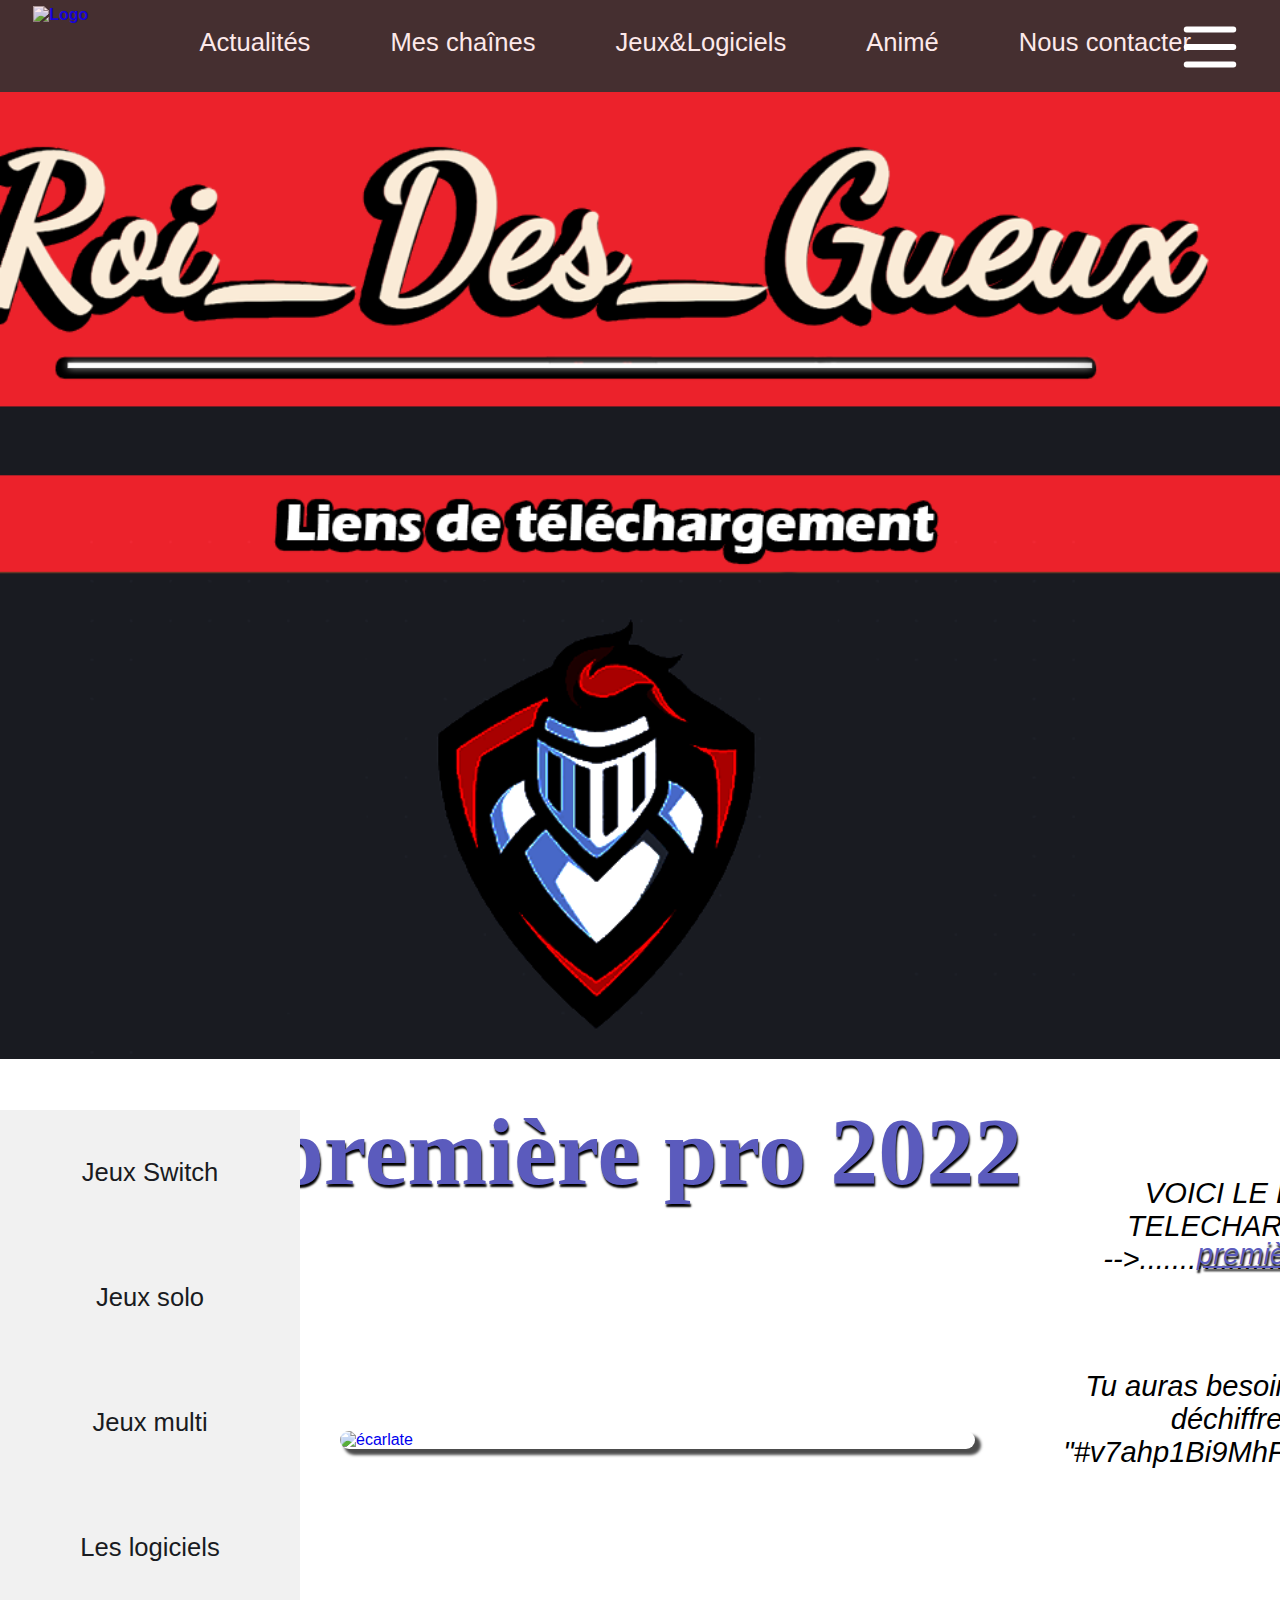
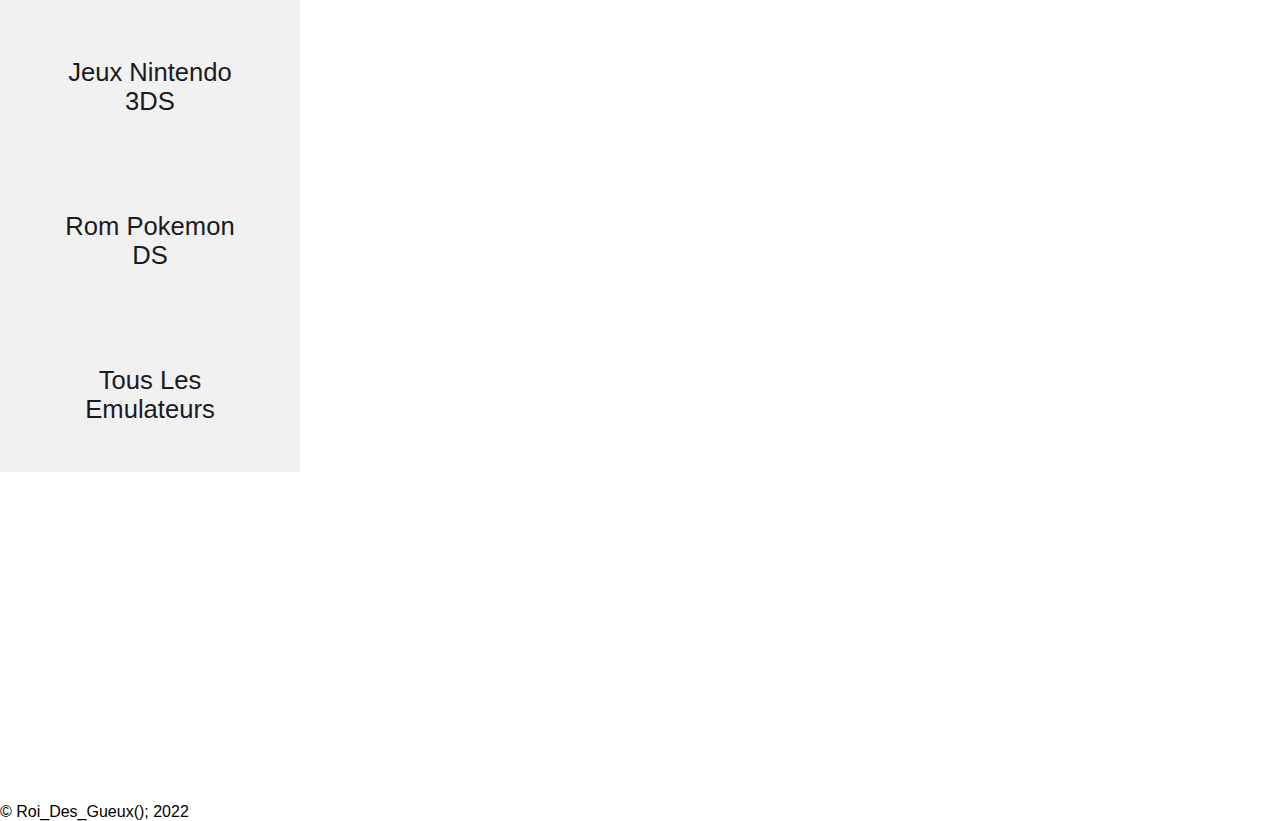
==== liens/1.html @ 8acc4676 "Add files via upload" ====
<!DOCTYPE html>
<html lang="fr">
  <head>
    <meta charset="UTF-8">
    <meta http-equiv="X-UA-Compatible" content="IE=edge">
    <meta name="viewport" content="width=device-width, initial-scale=1.0">
    <link rel="icon" href= "img/background/roi.png" type="image/x-icon">


    <title>Roi_Des_Gueux</title>

    <link rel="stylesheet" href="1.css">
    <link rel="stylesheet" href="https://cdnjs.cloudflare.com/ajax/libs/font-awesome/5.15.3/css/all.min.css" integrity="sha512-iBBXm8fW90+nuLcSKlbmrPcLa0OT92xO1BIsZ+ywDWZCvqsWgccV3gFoRBv0z+8dLJgyAHIhR35VZc2oM/gI1w==" crossorigin="anonymous" referrerpolicy="no-referrer" />

    

<body>
  <header class="header">
        <nav class="nav">
          <ul class="ul1">
            <a href="#"><img src="img/nav/logo.png" alt="Logo" id="logo" width="75px"></a>
            <div class="nav-droite">
              <li><a href="/Actu.html">Actualités</a></li>
              <li><a href="/chaine.html">Mes chaînes</a></li>
              <li><a href="/liens.html">Jeux&Logiciels</a></li>
              <li><a href="/animé.html">Animé</a></li>
              <li><a href="/contacter.html">Nous contacter</a></li>
            </div>
          </nav >
  </header>
          <div class="overlay-menu-mobile" onclick="closeMenuMobile()"></div>
          <header class="header">
            
              <nav class="header__nav">
                  <div class="header__nav__close" onclick="closeMenuMobile()">
                      <svg xmlns="http://www.w3.org/2000/svg" class="h-6 w-6" fill="none" viewBox="0 0 24 24"
                          stroke="currentColor">
                          <path stroke-linecap="round" stroke-linejoin="round" stroke-width="2" d="M6 18L18 6M6 6l12 12" />
                      </svg>
                  </div>
                  <ul class="header__nav__menu">
                      <li class="header__nav__menu__link">
                          <a href="#" >Mes chaînes</a>
                          <div class="sous_titre">
                          <img src="/img/nav/tiktok.png" alt="tiktok" class="img_sous_texte" width="45px">
                          <h4 href="#"> TikTok </h4>
                          </div>
                          <div class="sous_titre">
                          <img src="/img/nav/twitch.png" alt="tiktok" class="img_sous_texte" width="45px">
                          <h4 href="#"> Twitch </h4>
                          </div>
                          <div class="sous_titre">
                          <img src="/img/nav/youtube.png" alt="tiktok" class="img_sous_texte" width="45px">
                          <h4 href="#"> Youtube </h4>
                          </div>
                      </li>
                      <li class="header__nav__menu__link">
                          <a href="#">Jeux&Logiciels</a>
                          <div class="sous_titre">
                            <img src="/img/nav/solo.png" alt="tiktok" class="img_sous_texte" width="43px">
                            <h3 href="#"> Jeux solo </h3>
                            </div>
                            <div class="sous_titre">
                            <img src="/img/nav/deux.png" alt="tiktok" class="img_sous_texte" width="40px">
                            <h3 href="#"> Jeux multi </h3>
                            </div>
                            <div class="sous_titre">
                                <img src="/img/nav/logiciel.png" alt="tiktok" class="img_sous_texte" width="43px">
                                <h3 href="#"> Logiciels </h3>
                                </div>
                      </li>
                      <li class="header__nav__menu__link">
                          <a href="#">Animé</a>
                          <div class="sous_titre">
                            <img src="/img/nav/vostfr.png" alt="tiktok" class="img_sous_texte" width="40px">
                            <h1 href="#"> Vostfr</h1>
                            </div>
                            <div class="sous_titre">
                            <img src="/img/nav/fr.png" alt="tiktok" class="img_sous_texte" width="40px">
                            <h1 href="#"> VF</h1>
                            </div>
                            <div class="sous_titre">
                                <img src="/img/nav/plannig.png" alt="tiktok" class="img_sous_texte" width="40px">
                                <h1 href="#"> Planning</h1>
                                </div>
                      </li>
      
                  </ul>
              </nav>
              <div class="header__burger" onclick="openMenuMobile()">
                  <svg xmlns="http://www.w3.org/2000/svg" class="h-6 w-6" fill="none" viewBox="0 0 24 24"
                      stroke="currentColor">
                      <path stroke-linecap="round" stroke-linejoin="round" stroke-width="2" d="M4 6h16M4 12h16M4 18h16" />
                  </svg>
              </div>
          </header>
          <script>
            function openMenuMobile() {
                document.querySelector('.header__nav').classList.add('open');
                document.querySelector('.overlay-menu-mobile').classList.add('open');
            }
    
            function closeMenuMobile() {
                document.querySelector('.header__nav').classList.remove('open');
                document.querySelector('.overlay-menu-mobile').classList.remove('open');
            }
        </script>
                </script>


              </div>
            </div>

<div id="imagePrincipale">
    
</div>
</header>
</header>
</body><body>

  <ul class="ul">
    <li><a href="/jeux switch/liens.html" class="active">
       <i class="Roms Pokemon Switch"></i>
       Jeux Switch</a></li>
       <li><a href="/jeux solo/liens.html">
        <i class="Suite Adobe 2022"></i>
        Jeux solo</a></li>
        <li><a href="/jeux multi/pages/liens.html">
          <i class="Suite Adobe 2022"></i>
          Jeux multi</a></li>
          <li><a href="/jeux logiciel/liens.html">
            <i class="Suite Adobe 2022"></i>
            Les logiciels</a></li>
    <li><a href="/jeux 3DS/liens.html">
      <i class=" Tous Les jeux Mario Switch"></i>
      Jeux Nintendo 3DS</a></li>
    <li><a href="/jeux DS/liens.html">
      <i class="Rom Pokemon DS"></i>
    Rom Pokemon DS</a></li>
    <li><a href="/jeux emulateur/liens.html">
      <i class="Tous Les Emulateurs"></i>
    Tous Les Emulateurs</a></li>
  </ul>
  
</br>
</br></br>
</br>
<h6 id="titre">première pro 2022</h6>
<div class="imagesPrestations"> <div id="centre">
 <div class="violet">
   <a href="#"><img src="img/lien/logiciel/premiere.png" alt="écarlate" style="height:auto"></a></div>
   <div class="txt-violet">
     
       <h5>VOICI LE LIEN DE TELECHARGEMENT   </br>-->....................................    <a href="https://mega.nz/folder/8X4ngL7B ">  <U><B><div id="texte"> première pro 2022</B></U></div></br> </a>
       </br></br></br>Tu auras besoin de la clé de déchiffrement : </br>"#v7ahp1Bi9MhFEMqqfOdz3w"</h5>
        
    
   </div>

   </div>
   </div>
 </div>  </div>
</div>
 
</div>
<div  id="deuxiemeTrait"></div>
   <div id="copyrightEtIcons">
     <div id="copyright">
       <span></br></br></br></br></br></br></br></br></br></br></br></br></br></br></br></br></br></br></br></br></br></br></br></br></br></br></br></br></br></br></br></br></br></br></br></br></br></br></br></br></br></br></br></br></br></br></br></br></br></br></br></br></br></br>© Roi_Des_Gueux(); 2022</span>
       
     </div>
   </div>
</body>

</html>
---- liens/1.css ----
body{
  margin: 0% 0%;
  padding: 0% 0%;
  font-family: 'Advent Pro', sans-serif;
}
@import url('https://fonts.googleapis.com/css?family=Advent+Pro|Dancing+Script&display=swap');

html {
scroll-behavior: smooth;
}


ul {
margin: 0;
padding: 0;
z-index: 4;
}
li {
list-style-type: none;

}
.h2 {
text-transform: uppercase;
text-align: center;
padding-top: 40px;
font-size: 3em;
}
a {
text-decoration: none;
}
/* ******************* NAVBAR ******************* */
.nav {
  overflow: hidden;
  position: fixed;
  width: 100%;
  opacity: 0.9;
  background-color: #333131;  
  z-index: 7;

}
.header ul {
  list-style-type: none;
  z-index: 7;

}
.header li {
  float: left;
  z-index: 7;

}
.header li a {
  text-decoration: none;
  display: block;
  padding: 18px 40px;
  margin-bottom: 6.5%;
  color: white ;
  font-family: sans-serif;
  font-size: 160%;
  z-index: 7;


 }
#logo {
  font-weight: bold;
  float: left;
  margin-left: 2.6%;
  margin-top: 0.5%;
  margin-right: 4%;
  z-index: 7;

}

.ul1 li a:hover {
  background-color: #5a5a5a;
  color: #fff;
  z-index: 7;

}


.nav-droite{
padding-top: 0.8%;
z-index: 7;

}
/* ******************* NAVBAR-burger ******************* */
.header__logo img {
max-height: 50px;
z-index: 7;

}


.header__nav__menu {
padding: 0;
margin: 0;
list-style: none;
display: flex;
z-index: 7;

}

.header__nav__menu__link {
margin-right: 20px;
z-index: 7;


}
.header__nav__menu__link h1 {
color: #fff;
margin-left: 80%;
font-size: 15px;
z-index: 7;

}
.header__nav__menu__link h3 {
color: #fff;
margin-left: 41%;
font-size: 15px;
z-index: 7;

}
.header__nav__menu__link h4 {
color: #fff;
margin-left: 49%;
z-index: 7;

font-size: 15px;
}

.sous_titre{
display: block;
}

.img_sous_texte{
position: absolute;
display: flex;
left: 25%;
margin-top: -2%;
z-index: 7;

}
.img_sous_textes{
position: absolute;
display: flex;
left: 38%;
margin-top: -1%;
top: 27.2%;
z-index: 7;

}

.header__nav__menu__link:last-of-type {
margin-right: initial;
z-index: 7;

}

.header__nav__menu__link a {
color: #fff;
font-family: 'Arial';
font-weight: 850;
z-index: 7;

text-decoration: none;
position: relative;
}

.header__nav__menu__link a:after {
content: '';
height: 2px;
background-color: #fff;
width: 0;
position: absolute;
bottom: -5px;
right: 0;
transition: 0.2s all ease-in-out;
z-index: 7;

}

.header__nav__menu__link a:hover:after {
width: 100%;
left: 0;
z-index: 7;

}

.header__burger {
display: none;
z-index: 7;


}

.header__burger svg {
stroke: #fff;
width: 70px;
height: 70px;
float: right;
right: 35px;
top: 12px;
position: absolute;
z-index: 7;
position: fixed;

}

.header__nav__close {
display: none;
}

@media screen and (max-width: 10500px) {

.header__burger {
    display: block;
    cursor: pointer;
    z-index: 7;

}


.header__nav {
    position: fixed;
    top: 0;
    right: 0;
    width: 30%;
    height: 100vh;
    background-color: #333333;
    display: flex;
    align-items: center;
    justify-content: center;
    display: none;
    z-index: 7;

}

.header__nav.open {
    display: flex;
    animation: transformMenu 300ms ease-in-out forwards;
    z-index: 7;

}

@keyframes transformMenu {
    0% {
        transform: translateX(100%);
    }

    100% {
        transform: initial;
    }
}

.header__nav__menu {
    flex-direction: column;
    align-items: flex-start;
    padding-right: 15%;
    z-index: 7;

}

.header__nav__menu__link {
    margin-right: 0;
    z-index: 7;

    margin-bottom: 20px;
}

.header__nav__menu__link a {
    font-size: 40px;
    left: 8%;
    z-index: 7;

}

.header__nav__close {
    display: block;
    z-index: 7;

    cursor: pointer;
    
}

.header__nav__close svg {
    stroke: #fff;
    width: 22px;
    z-index: 7;

    height: 22px;
    position: absolute;
    top: 16px;
    right: 16px;
}

.overlay-menu-mobile {
    position: fixed;
    top: 0;
    left: 0;
    width: 100vw;
    height: 100vh;
    background-color: rgba(0,0,0,0.6);
    display: none;
    z-index: 7;

}

.overlay-menu-mobile.open {
    display: block;z-index: 7;

}

}
.ul{

  width: 300px;
  background-color: #f1f1f1;
  position: absolute;
  font-size: 1.6em;
  text-align: center;
  margin-top: 4%;
  z-index: 1;

}
.ul a{
  display: block;
  color: #191b21;
  padding: 48px 60px;
  text-decoration: none;
  z-index: 1;
}
.ul li a:hover {
  background-color: #fad390;
  color: #fff;
}

  .icon {
    margin-right: 10px;
  }

/* **************** IMAGE PRINCIPALE ************* display: block;
  
    */
#imagePrincipale {
  padding-top: 260px;
  background: url(/img/background/arriere.png) no-repeat 60% 60%;
  background-size: cover;
  height: 799px;
}

#premierTrait {
  height: 1px;
  width: 25%;
  margin: -3px auto;
  background-color: #191b21;
  box-shadow: 1px 3px 2px #191b21;
}
.h3 {
  text-align: center;
  color:antiquewhite;
  font-size: 3.2em;
  text-shadow: 1px 3px 2px black;
  
}

/* **************** TOURISME ********************** */


/* ******************* FOOTER ******************** */
p{
    color: #f1f2f6;
}
h5{
  font-style: italic;
  text-align: center;
  font-size: medium;
  font-family: Arial, Helvetica, sans-serif;
}
#presentation {
  background-color: #f1f2f6;
  padding: 20px 0px 150px 0;
 
}
#texteIntro {
  padding: 70px 15%;
  font-size: 1em;
  font-style: oblique;
  font-family: 'Arial', cursive;
}
#prestations {
  display: flex;
  flex-wrap: wrap;
  justify-content: space-between;
  padding: 30px 20%;  
}
.imagesPrestations h5 {
  text-align: center;
  font-size: 1.4em;
  margin: 18px;
  font-weight: 300;
}
.imagesPrestations img {
  border-radius: 10px;
  box-shadow: 5px 5px 3px 1px rgb(0 0 0 / 70%);
  height: 345px;
  width: 635px;
  display: flex;
}
.imagesPrestations img:hover {
  opacity: 0.5;
  transform: scale(1.05);
  transition: 0.6s ease-in-out;
}

.ecarlate{
  margin-left: -10px;
 display: flex;
 margin-top: 30px;
}
h6 {
  font-family: 'Dancing Script', cursive;
  color: #5b5bbd;
  font-size: 6em;
  margin-left: 1%;
  margin-top: 100px;
  text-shadow: 1px 3px 2px rgb(0, 0, 0);
  z-index: 3;
}
#titre{
    font-family: 'Dancing Script', cursive;
    text-align: center;
    color: #5b5bbd;
    font-size: 6em;
    margin-top: 100px;
    text-shadow: 1px 3px 2px rgb(0, 0, 0);
    margin-top: -35px;
  }


.violet{
  margin-left: 340px;
  margin-top: 130px;
  display: flex;
}
.txt-violet {
  margin-left: 1000px;
  margin-top: -290px;
  text-transform: none;
  text-align: center;
  font-size: 1.3em;
  display: flex;
  height: 5px;
  margin: 30px -820px 2 0;
}
.txt-violet a {
  color: #5b5bbd;

}

#texte {
  padding: 0px;
  transition: transform .2s;
  width: 400px;
  height: 0px;
  margin: -1 auto;
  margin-left: 98px;
  text-shadow: 1px 3px 2px rgb(0 0 0);
  margin-top: -38px;
}
#texte:hover {
	
 
  transform: scale(1.1);
}
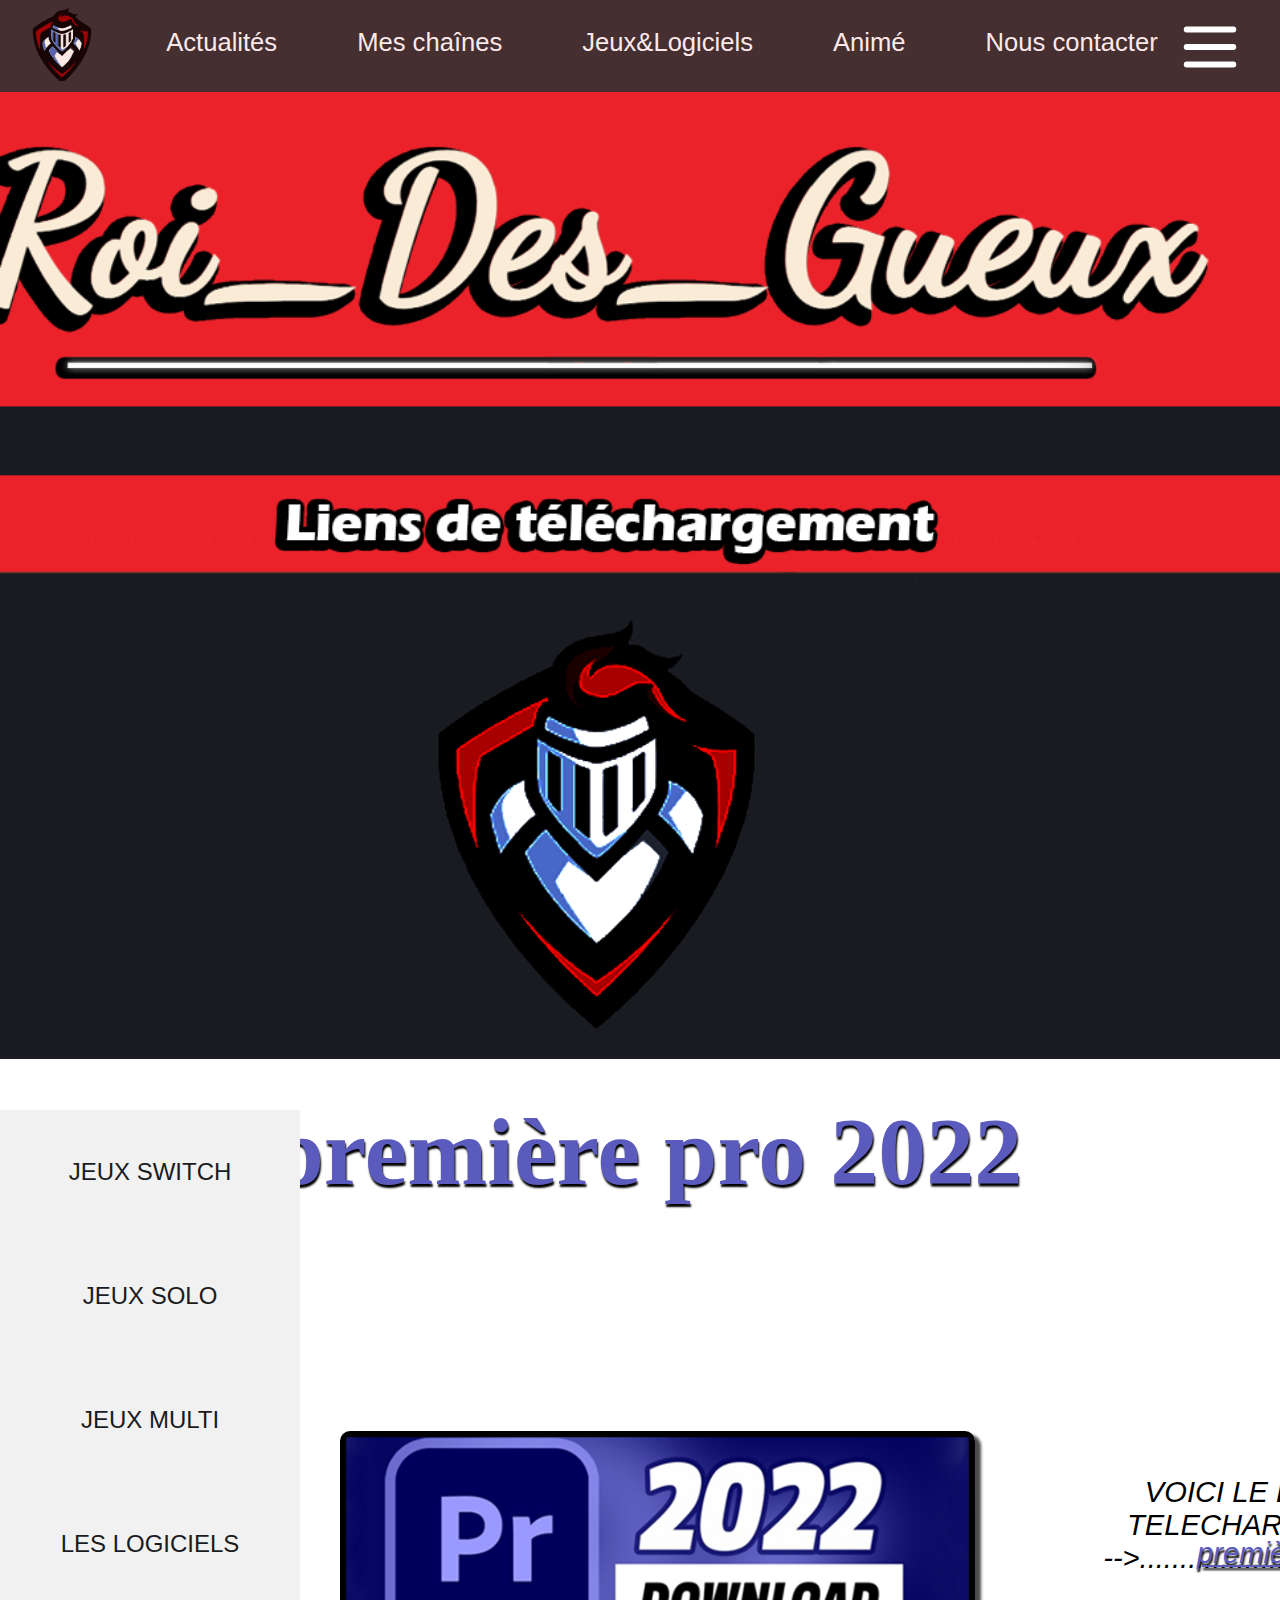
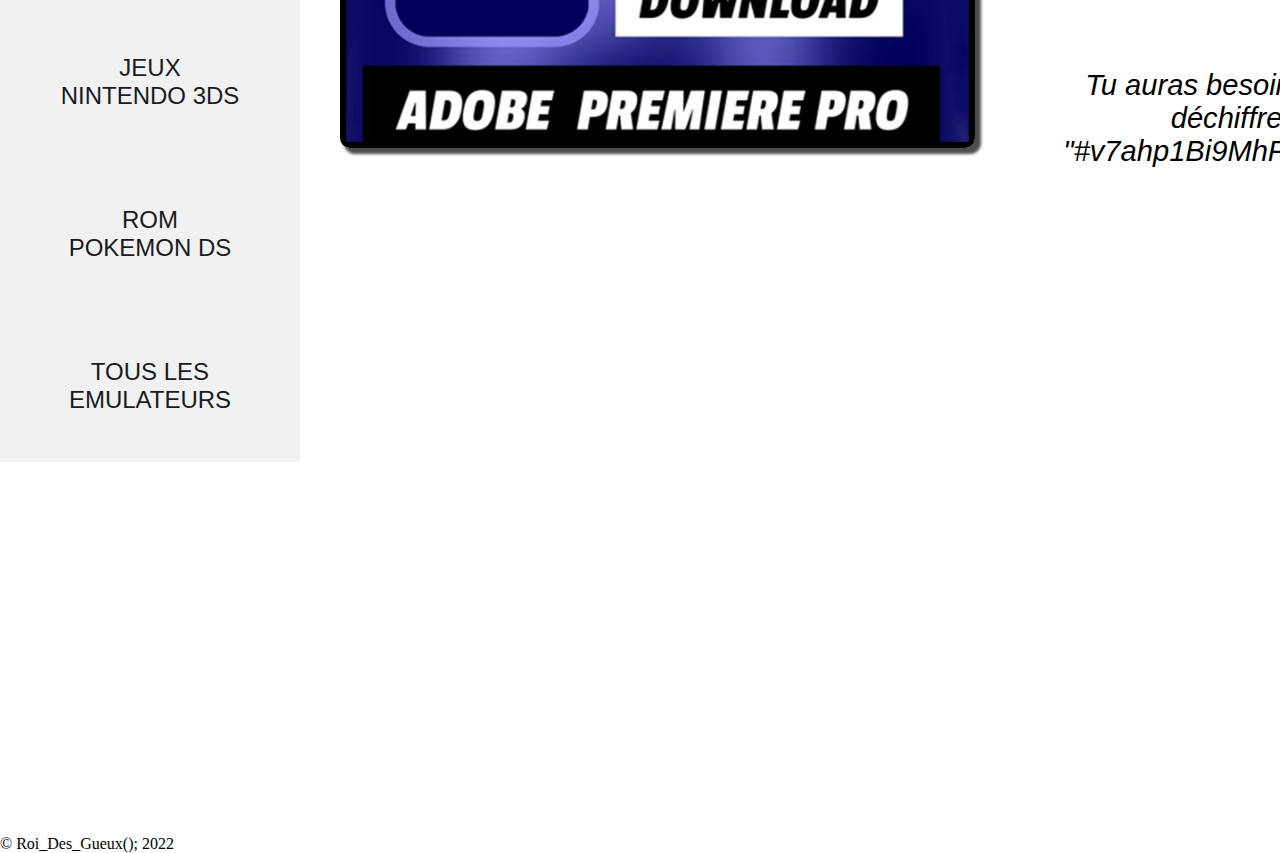
==== commit 75b7248f: "Add files via upload" ====
--- a/liens/1.html
+++ b/liens/1.html
@@ -12,135 +12,125 @@
     <link rel="stylesheet" href="1.css">
     <link rel="stylesheet" href="https://cdnjs.cloudflare.com/ajax/libs/font-awesome/5.15.3/css/all.min.css" integrity="sha512-iBBXm8fW90+nuLcSKlbmrPcLa0OT92xO1BIsZ+ywDWZCvqsWgccV3gFoRBv0z+8dLJgyAHIhR35VZc2oM/gI1w==" crossorigin="anonymous" referrerpolicy="no-referrer" />
 
-    
-
-<body>
-  <header class="header">
-        <nav class="nav">
-          <ul class="ul1">
-            <a href="#"><img src="img/nav/logo.png" alt="Logo" id="logo" width="75px"></a>
-            <div class="nav-droite">
-              <li><a href="/Actu.html">Actualités</a></li>
-              <li><a href="/chaine.html">Mes chaînes</a></li>
-              <li><a href="/liens.html">Jeux&Logiciels</a></li>
-              <li><a href="/animé.html">Animé</a></li>
-              <li><a href="/contacter.html">Nous contacter</a></li>
-            </div>
-          </nav >
-  </header>
-          <div class="overlay-menu-mobile" onclick="closeMenuMobile()"></div>
-          <header class="header">
-            
-              <nav class="header__nav">
-                  <div class="header__nav__close" onclick="closeMenuMobile()">
+    <body>
+      <header class="header">
+            <nav class="nav">
+              <ul class="ul1">
+                <a href="#"><img src="img/nav/logo.png" alt="Logo" id="logo" width="75px"></a>
+                <div class="nav-droite">
+                  <li><a href="https://roidesgueux.github.io/actu/">Actualités</a></li>
+                  <li><a href="https://roidesgueux.github.io/mes-chaines/">Mes chaînes</a></li>
+                  <li><a href="https://roidesgueux.github.io/liens/">Jeux&Logiciels</a></li>
+                  <li><a href="https://roidesgueux.github.io/anime/">Animé</a></li>
+                  <li><a href="https://roidesgueux.github.io/contactez-moi/">Nous contacter</a></li>
+                </div>
+              </nav >
+              <div class="overlay-menu-mobile" onclick="closeMenuMobile()"></div>
+              <header class="header">
+                
+                  <nav class="header__nav">
+                      <div class="header__nav__close" onclick="closeMenuMobile()">
+                          <svg xmlns="http://www.w3.org/2000/svg" class="h-6 w-6" fill="none" viewBox="0 0 24 24"
+                              stroke="currentColor">
+                              <path stroke-linecap="round" stroke-linejoin="round" stroke-width="2" d="M6 18L18 6M6 6l12 12" />
+                          </svg>
+                      </div>
+                      <ul class="header__nav__menu">
+                          <li class="header__nav__menu__link">
+                              <a class="titre-nav" href="https://roidesgueux.github.io/mes-chaines/" >Mes chaînes</a>
+                              <div class="sous_titre">
+                              <img src="img/nav/tiktok.png" alt="tiktok" class="img_sous_texte" width="45px">
+                              <a href="https://www.tiktok.com/@roi_des_geueux" id="nnav"><h4 href="https://www.tiktok.com/@roi_des_geueux" id="nnav"> TikTok </h4></a>
+                              </div>
+                              <div class="sous_titre">
+                              <img src="img/nav/twitch.png" alt="tiktok" class="img_sous_texte" width="45px">
+                              <a href="https://www.twitch.tv/roi_des_gueux_max" id="nnav"><h4 href="https://www.twitch.tv/roi_des_gueux_max" id="nnav"> Twitch </h4></a>
+                              </div>
+                              <div class="sous_titre">
+                              <img src="img/nav/youtube.png" alt="tiktok" class="img_sous_texte" width="45px">
+                              <a href="https://www.youtube.com/@Roi_Des_Gueux " id="nnav"><h4 href="https://www.youtube.com/@Roi_Des_Gueux " id="nnav"> Youtube </h4></a>
+                              </div>
+                          </li>
+                          <li class="header__nav__menu__link">
+                              <a class="titre-nav" href="https://roidesgueux.github.io/liens/ ">Jeux&Logiciels</a>
+                              <div class="sous_titre">
+                                <img src="img/nav/solo.png" alt="tiktok" class="img_sous_texte" width="43px">
+                                <a href="https://roidesgueux.github.io/solo/" id="nnav"> <h3 href="https://roidesgueux.github.io/solo/" id="nnav"> Jeux solo </h3></a>
+                                </div>
+                                <div class="sous_titre">
+                                <img src="img/nav/deux.png" alt="tiktok" class="img_sous_texte" width="40px">
+                                <a href="https://roidesgueux.github.io/multi/" id="nnav"><h3 href="https://roidesgueux.github.io/multi/" id="nnav"> Jeux multi </h3></a>
+                                </div>
+                                <div class="sous_titre">
+                                   <img src="img/nav/logiciel.png" alt="tiktok" class="img_sous_texte" width="43px">
+                                   <a href="https://roidesgueux.github.io/logiciel/" id="nnav"> <h3 href="https://roidesgueux.github.io/logiciel/"> Logiciels </h3></a>
+                                    </div>
+                          </li>
+                          <li class="header__nav__menu__link">
+                              <a class="titre-nav" href="https://roidesgueux.github.io/anime/ ">Animé</a>
+                              <div class="sous_titre">
+                                <img src="img/nav/vostfr.png" alt="tiktok" class="img_sous_texte" width="40px">
+                                <a href="https://roidesgueux.github.io/vostfr/" id="nnav"><h1 href="https://roidesgueux.github.io/vostfr/" id="nnav"> Vostfr</h1></a>
+                                </div>
+                                <div class="sous_titre">
+                                <img src="img/nav/fr.png" alt="tiktok" class="img_sous_texte" width="40px">
+                                <a href="https://roidesgueux.github.io/VF/" id="nnav"><h1 href="https://roidesgueux.github.io/VF/" id="nnav"> VF</h1></a>
+                                </div>
+                                <div class="sous_titre">
+                                    <img src="img/nav/plannig.png" alt="tiktok" class="img_sous_texte" width="40px">
+                                    <a href="https://roidesgueux.github.io/planification/" id="nnav"><h1 href="https://roidesgueux.github.io/planification/"> Planning</h1></a>
+                                    </div>
+                          </li>
+          
+                      </ul>
+                  </nav>
+                  <div class="header__burger" onclick="openMenuMobile()">
                       <svg xmlns="http://www.w3.org/2000/svg" class="h-6 w-6" fill="none" viewBox="0 0 24 24"
                           stroke="currentColor">
-                          <path stroke-linecap="round" stroke-linejoin="round" stroke-width="2" d="M6 18L18 6M6 6l12 12" />
+                          <path stroke-linecap="round" stroke-linejoin="round" stroke-width="2" d="M4 6h16M4 12h16M4 18h16" />
                       </svg>
                   </div>
-                  <ul class="header__nav__menu">
-                      <li class="header__nav__menu__link">
-                          <a href="#" >Mes chaînes</a>
-                          <div class="sous_titre">
-                          <img src="/img/nav/tiktok.png" alt="tiktok" class="img_sous_texte" width="45px">
-                          <h4 href="#"> TikTok </h4>
-                          </div>
-                          <div class="sous_titre">
-                          <img src="/img/nav/twitch.png" alt="tiktok" class="img_sous_texte" width="45px">
-                          <h4 href="#"> Twitch </h4>
-                          </div>
-                          <div class="sous_titre">
-                          <img src="/img/nav/youtube.png" alt="tiktok" class="img_sous_texte" width="45px">
-                          <h4 href="#"> Youtube </h4>
-                          </div>
-                      </li>
-                      <li class="header__nav__menu__link">
-                          <a href="#">Jeux&Logiciels</a>
-                          <div class="sous_titre">
-                            <img src="/img/nav/solo.png" alt="tiktok" class="img_sous_texte" width="43px">
-                            <h3 href="#"> Jeux solo </h3>
-                            </div>
-                            <div class="sous_titre">
-                            <img src="/img/nav/deux.png" alt="tiktok" class="img_sous_texte" width="40px">
-                            <h3 href="#"> Jeux multi </h3>
-                            </div>
-                            <div class="sous_titre">
-                                <img src="/img/nav/logiciel.png" alt="tiktok" class="img_sous_texte" width="43px">
-                                <h3 href="#"> Logiciels </h3>
-                                </div>
-                      </li>
-                      <li class="header__nav__menu__link">
-                          <a href="#">Animé</a>
-                          <div class="sous_titre">
-                            <img src="/img/nav/vostfr.png" alt="tiktok" class="img_sous_texte" width="40px">
-                            <h1 href="#"> Vostfr</h1>
-                            </div>
-                            <div class="sous_titre">
-                            <img src="/img/nav/fr.png" alt="tiktok" class="img_sous_texte" width="40px">
-                            <h1 href="#"> VF</h1>
-                            </div>
-                            <div class="sous_titre">
-                                <img src="/img/nav/plannig.png" alt="tiktok" class="img_sous_texte" width="40px">
-                                <h1 href="#"> Planning</h1>
-                                </div>
-                      </li>
-      
-                  </ul>
-              </nav>
-              <div class="header__burger" onclick="openMenuMobile()">
-                  <svg xmlns="http://www.w3.org/2000/svg" class="h-6 w-6" fill="none" viewBox="0 0 24 24"
-                      stroke="currentColor">
-                      <path stroke-linecap="round" stroke-linejoin="round" stroke-width="2" d="M4 6h16M4 12h16M4 18h16" />
-                  </svg>
-              </div>
-          </header>
-          <script>
-            function openMenuMobile() {
-                document.querySelector('.header__nav').classList.add('open');
-                document.querySelector('.overlay-menu-mobile').classList.add('open');
-            }
-    
-            function closeMenuMobile() {
-                document.querySelector('.header__nav').classList.remove('open');
-                document.querySelector('.overlay-menu-mobile').classList.remove('open');
-            }
-        </script>
-                </script>
+              </header>
+              <script>
+                function openMenuMobile() {
+                    document.querySelector('.header__nav').classList.add('open');
+                    document.querySelector('.overlay-menu-mobile').classList.add('open');
+                }
+        
+                function closeMenuMobile() {
+                    document.querySelector('.header__nav').classList.remove('open');
+                    document.querySelector('.overlay-menu-mobile').classList.remove('open');
+                }
+            </script>
 
-
-              </div>
-            </div>
 
 <div id="imagePrincipale">
     
 </div>
 </header>
-</header>
-</body><body>
-
-  <ul class="ul">
-    <li><a href="/jeux switch/liens.html" class="active">
-       <i class="Roms Pokemon Switch"></i>
-       Jeux Switch</a></li>
-       <li><a href="/jeux solo/liens.html">
+<ul class="ul">
+  <li><a href="https://roidesgueux.github.io/switch/" class="active">
+     <i class="Roms Pokemon Switch"></i>
+     Jeux Switch</a></li>
+     <li><a href="https://roidesgueux.github.io/solo/">
+      <i class="Suite Adobe 2022"></i>
+      Jeux solo</a></li>
+      <li><a href="https://roidesgueux.github.io/multi/">
         <i class="Suite Adobe 2022"></i>
-        Jeux solo</a></li>
-        <li><a href="/jeux multi/pages/liens.html">
+        Jeux multi</a></li>
+        <li><a href="https://roidesgueux.github.io/logiciel/">
           <i class="Suite Adobe 2022"></i>
-          Jeux multi</a></li>
-          <li><a href="/jeux logiciel/liens.html">
-            <i class="Suite Adobe 2022"></i>
-            Les logiciels</a></li>
-    <li><a href="/jeux 3DS/liens.html">
-      <i class=" Tous Les jeux Mario Switch"></i>
-      Jeux Nintendo 3DS</a></li>
-    <li><a href="/jeux DS/liens.html">
-      <i class="Rom Pokemon DS"></i>
-    Rom Pokemon DS</a></li>
-    <li><a href="/jeux emulateur/liens.html">
-      <i class="Tous Les Emulateurs"></i>
-    Tous Les Emulateurs</a></li>
-  </ul>
+          Les logiciels</a></li>
+  <li><a href="https://roidesgueux.github.io/3ds/">
+    <i class=" Tous Les jeux Mario Switch"></i>
+    Jeux Nintendo 3DS</a></li>
+  <li><a href="https://roidesgueux.github.io/DS/">
+    <i class="Rom Pokemon DS"></i>
+  Rom Pokemon DS</a></li>
+  <li><a href="https://roidesgueux.github.io/emulateur/">
+    <i class="Tous Les Emulateurs"></i>
+  Tous Les Emulateurs</a></li>
+</ul>
   
 </br>
 </br></br>
--- a/liens/1.css
+++ b/liens/1.css
@@ -1,7 +1,6 @@
 body{
   margin: 0% 0%;
   padding: 0% 0%;
-  font-family: 'Advent Pro', sans-serif;
 }
 @import url('https://fonts.googleapis.com/css?family=Advent+Pro|Dancing+Script&display=swap');
 
@@ -48,7 +47,7 @@
   z-index: 7;
 
 }
-.header li a {
+.nav-droite li a {
   text-decoration: none;
   display: block;
   padding: 18px 40px;
@@ -63,9 +62,9 @@
 #logo {
   font-weight: bold;
   float: left;
-  margin-left: 2.6%;
+  margin-left: 2%;
   margin-top: 0.5%;
-  margin-right: 4%;
+  margin-right: 2%;
   z-index: 7;
 
 }
@@ -108,7 +107,7 @@
 }
 .header__nav__menu__link h1 {
 color: #fff;
-margin-left: 80%;
+margin-left: 100%;
 font-size: 15px;
 z-index: 7;
 
@@ -156,7 +155,7 @@
 
 }
 
-.header__nav__menu__link a {
+.titre-nav  {
 color: #fff;
 font-family: 'Arial';
 font-weight: 850;
@@ -166,7 +165,7 @@
 position: relative;
 }
 
-.header__nav__menu__link a:after {
+.titre-nav:after {
 content: '';
 height: 2px;
 background-color: #fff;
@@ -179,7 +178,7 @@
 
 }
 
-.header__nav__menu__link a:hover:after {
+.titre-nav:hover:after {
 width: 100%;
 left: 0;
 z-index: 7;
@@ -215,7 +214,7 @@
 .header__burger {
     display: block;
     cursor: pointer;
-    z-index: 7;
+    z-index: 8;
 
 }
 
@@ -231,14 +230,14 @@
     align-items: center;
     justify-content: center;
     display: none;
-    z-index: 7;
+    z-index: 8;
 
 }
 
 .header__nav.open {
     display: flex;
     animation: transformMenu 300ms ease-in-out forwards;
-    z-index: 7;
+    z-index: 8;
 
 }
 
@@ -316,7 +315,7 @@
   width: 300px;
   background-color: #f1f1f1;
   position: absolute;
-  font-size: 1.6em;
+  font-size: 1.5em;
   text-align: center;
   margin-top: 4%;
   z-index: 1;
@@ -328,6 +327,9 @@
   padding: 48px 60px;
   text-decoration: none;
   z-index: 1;
+  text-transform: uppercase;
+  font-family: 'Gill Sans', 'Gill Sans MT', Calibri, 'Trebuchet MS', sans-serif;
+
 }
 .ul li a:hover {
   background-color: #fad390;
@@ -343,7 +345,7 @@
     */
 #imagePrincipale {
   padding-top: 260px;
-  background: url(/img/background/arriere.png) no-repeat 60% 60%;
+  background: url(img/background/arriere.png) no-repeat 60% 60%;
   background-size: cover;
   height: 799px;
 }
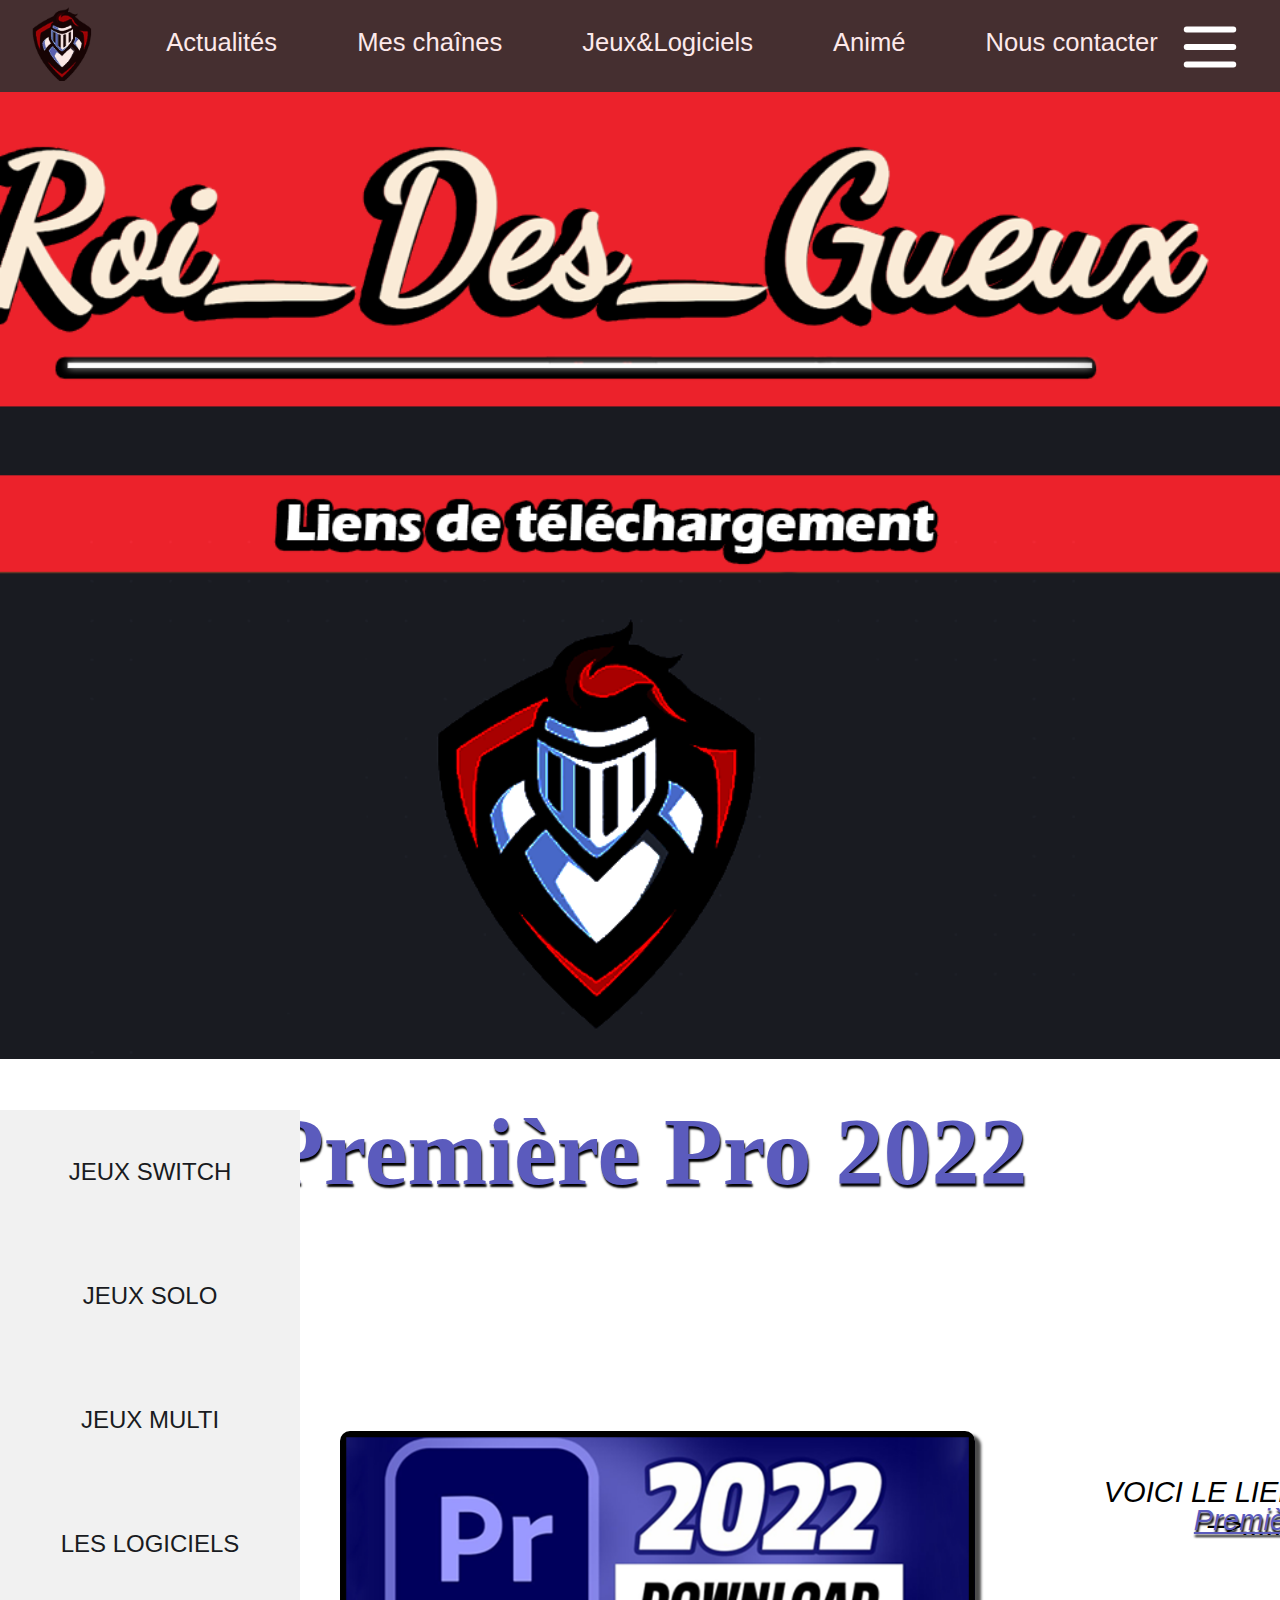
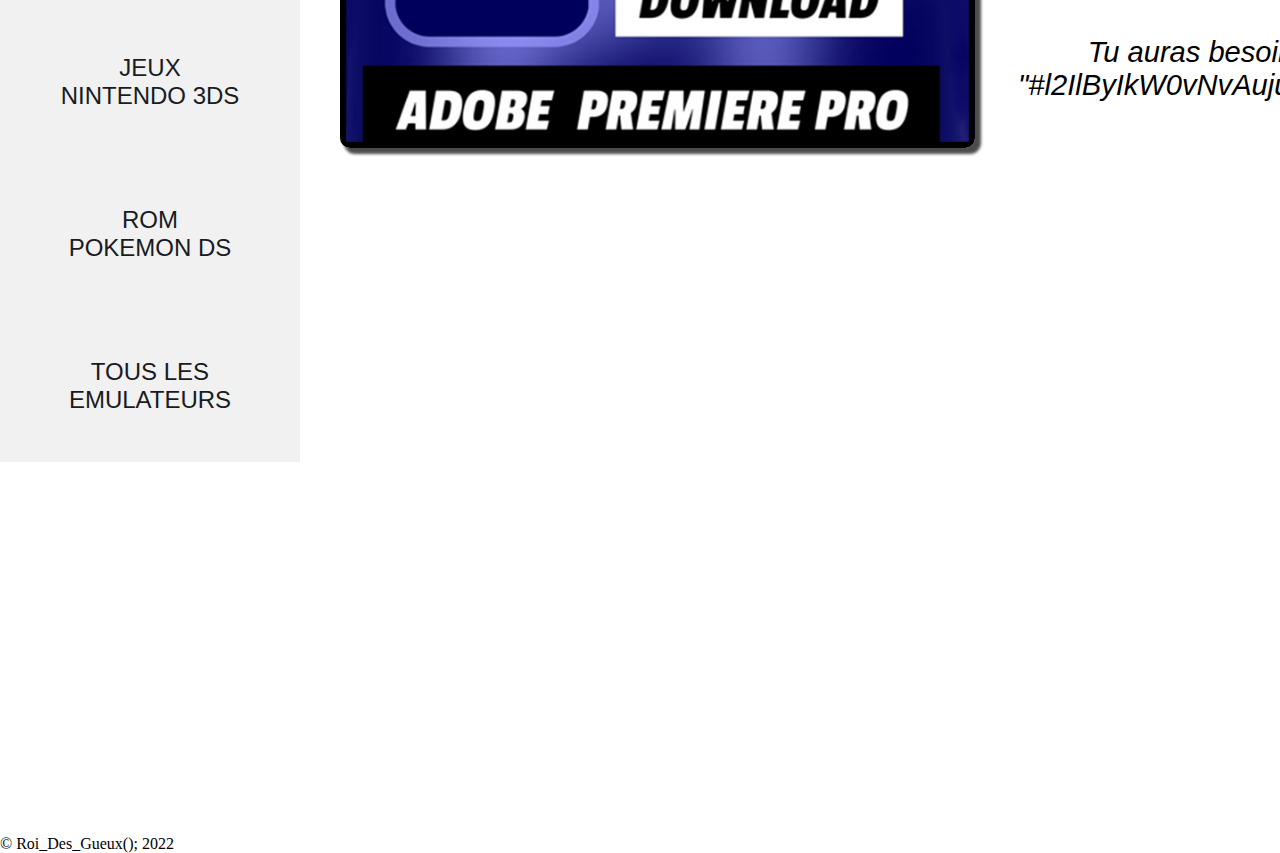
==== commit fd3a62f0: "Add files via upload" ====
--- a/liens/1.html
+++ b/liens/1.html
@@ -135,14 +135,14 @@
 </br>
 </br></br>
 </br>
-<h6 id="titre">première pro 2022</h6>
+<h6 id="titre">Première Pro 2022</h6>
 <div class="imagesPrestations"> <div id="centre">
  <div class="violet">
    <a href="#"><img src="img/lien/logiciel/premiere.png" alt="écarlate" style="height:auto"></a></div>
    <div class="txt-violet">
      
-       <h5>VOICI LE LIEN DE TELECHARGEMENT   </br>-->....................................    <a href="https://mega.nz/folder/8X4ngL7B ">  <U><B><div id="texte"> première pro 2022</B></U></div></br> </a>
-       </br></br></br>Tu auras besoin de la clé de déchiffrement : </br>"#v7ahp1Bi9MhFEMqqfOdz3w"</h5>
+       <h5>VOICI LE LIEN DE TELECHARGEMENT   </br>-->....................................    <a href="https://mega.nz/file/oKhRHLwL#l2IlByIkW0vNvAujuOZqo2mLtv6g5C0_9x7j7iU0PVk">  <U><B><div id="texte">Première Pro 2022</B></U></div></br> </a>
+       </br></br></br>Tu auras besoin de la clé de déchiffrement : </br>"#l2IlByIkW0vNvAujuOZqo2mLtv6g5C0_9x7j7iU0PVk"</h5>
         
     
    </div>
